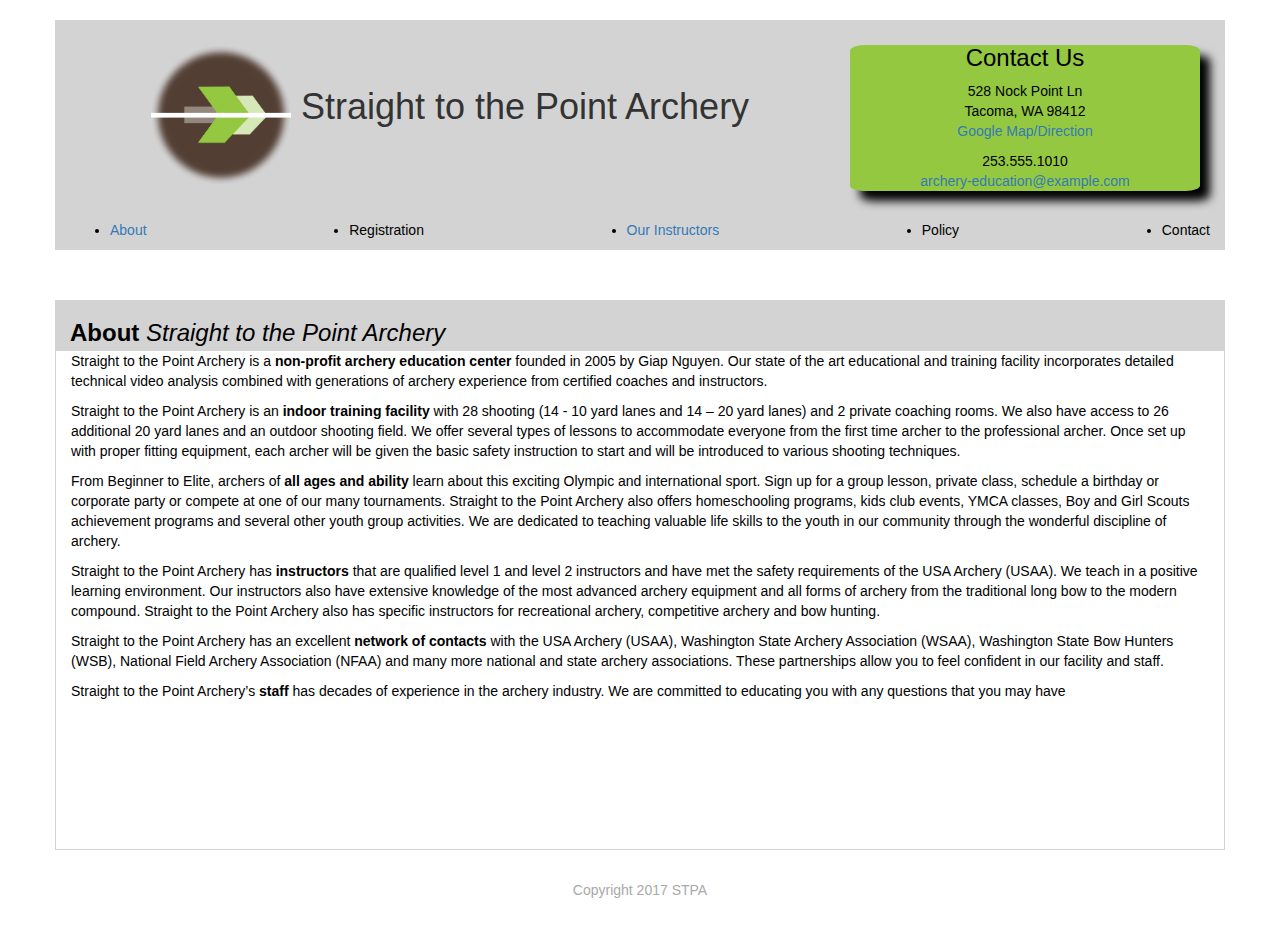
==== about-stp.html @ 45bd84c4 "whew.... class is over ;-)" ====
<!DOCTYPE html>
<html>
  <head>
    <meta charset="utf-8" lang="en">
    <title> Straight to the Point Archery </title>
    <!-- <meta name"viewport" content="width=device-width, initial-scale=1.0"> -->
    <meta name="viewport" content="width=device-width, initial-scale=1">
    <!-- FOR THE SLIDESHOW -->
    <link rel="stylesheet" href="https://www.w3schools.com/w3css/4/w3.css">

    <!--- Bootstrap--->
    <link href="css/bootstrap.min.css" rel="stylesheet" media="screen">

    <link rel = "stylesheet"
                   type = "text/css"
                   href = "styles/stp-archery.css" />
    <style>
      .mySlides {display:none;}
    </style>




  </head>


  <body>



    <!---
    Grid classes:
                  .container: wrapper for all your rows
                  .row: contains all your column classes
                  .col-##-##: the sizes of the columns in your row

    Order classes:  (works when it's md or lg)
                  .col-##-push-##: pushes your columns
                  .col-##-pull-##: pull your columns

    Offset classes: (only for md and lg screens)
                  .col-##-offset-##: move columns depending on what the column is offset by

    Responsive Utility Classes: They hide and show content on your screen depending on which your device style footer
                  .visible-##: your content will only be visible on that screen size
                  .hidden-##: your content will only be hidden on that screen size.


    --->




    <div class="container">



      <header>  <!--  contains the grid row for the banner and horizontal menu --->






        <div class="row">

          <div class="col-xs-8 banner-title-box">
            <div>
              <a href="index.html"  title="Back to homepage"><img class="banner-logo" src="images/logo2.png" alt="Straight-to-the-Point Archery"></a>
            </div>
            <div>
              <h1 class="banner-title"> Straight to the Point Archery</h1>
            </div>
          </div>


          <div class="col-xs-4">
           <div class="contact-address-box shadow">
            <div  >
              <div >
                <h3> Contact Us </h3>
              </div>
              <div>  528 Nock Point Ln </div>
              <div> Tacoma, WA 98412 </div>
              <div> <a href="https://www.google.com/maps/dir//Tacoma,+WA+98142/@47.2403956,-122.5300555,12z/data=!3m1!4b1"> Google Map/Direction </a> </div>
              <p><p>
              <div> 253.555.1010 </div>
              <div> <a href="mailto:archery-education@example.com"> archery-education@example.com </a> </div>
              </div>
            </div>
          </div>
        </div>

        <div class="row">
          <div class="col-xs-12">
          <!--- horizontal menu --->
            <nav >
              <ul class="nav-links" >
                <li> <a href="about-stp.html"> About </a> </li>

                <li>  Registration </li>
                <li> <a href="instructor.html"> Our Instructors </a></li>
                <li>   Policy  </li>
                <li>   Contact  </li>
              </ul>
            </nav>
          </div>
        </div>
      </header>


      <!-- SPACER ROW -->
      <div class="row">
        <div class="col-xs-12 spacer-row "></div>
      </div>
      <!-- ****************************************** -->




      <!-- ************  ABOUT STP   ***************   -->
      <div class="row">
        <div class="col-xs-12 group-class-title-row">
          <h3> <strong>About</strong> <em>Straight to the Point Archery</em> </h3>
        </div>
      </div>
      <!-- ****************************************************   -->












      <!-- SPACER ROW -->
      <div class="row">
        <div class="col-xs-12 about-stp ">
          <p>Straight to the Point Archery is a <strong>non-profit archery education center</strong> founded in 2005 by Giap Nguyen.  Our state of the art educational and training facility incorporates detailed technical video analysis combined with generations of archery experience from certified coaches and instructors.</p>

          <p>Straight to the Point Archery is an <strong>indoor training facility</strong> with  28 shooting (14 -  10 yard lanes and 14 – 20 yard lanes) and 2 private coaching rooms. We also have access to 26  additional  20 yard lanes  and an outdoor shooting field.  We offer several types of lessons to accommodate everyone from the first time archer to the professional archer. Once set up with proper fitting equipment, each archer will be given the basic safety instruction to start and will be introduced to various shooting techniques.</p>

          <p>From Beginner to Elite, archers of <strong>all ages and ability</strong> learn about this exciting Olympic and international sport. Sign up for a group lesson, private class, schedule a birthday or corporate party or compete at one of our many tournaments.  Straight to the Point Archery also offers homeschooling programs, kids club events, YMCA classes, Boy and Girl Scouts achievement programs and several other youth group activities. We are dedicated to teaching valuable life skills to the youth in our community through the wonderful discipline of archery.</p>

          <p>Straight to the Point Archery has <strong>instructors</strong> that are qualified level 1 and level 2 instructors and have met the safety requirements of the USA Archery (USAA). We teach in a positive learning environment.  Our instructors also have extensive knowledge of the most advanced archery equipment and all forms of archery from the traditional long bow to the modern compound.  Straight to the Point Archery also has specific instructors for recreational archery, competitive archery and bow hunting.</p>

          <p>Straight to the Point Archery has an excellent <strong>network of contacts</strong> with the USA Archery (USAA), Washington State Archery Association (WSAA), Washington State Bow Hunters (WSB), National Field Archery Association (NFAA) and many more national and state archery associations. These partnerships allow you to feel confident in our facility and staff.</p>


          <p>Straight to the Point Archery’s <strong>staff</strong> has decades of experience in the archery industry. We are committed to educating you with any questions that you may have</p>

        </div>
      </div>






      <!-- ************  COPYRIGHT  ***************   -->
      <div class="row">
        <div class="col-xs-12 spacer-row">
          <p class="copyright"> Copyright 2017 STPA   </p>
        </div>
      </div>
      <!-- ****************************************************   -->







    </div> <!-- class="container" -->








  </body>
</html>
---- styles/stp-archery.css ----
html {
  padding: 2rem;
}

body {
  background-color: white;
}

/*--------------    Bootstrap   ---------------------------------------*/
.col-xs-12 {
  height: 30px;
  background-color: lightgray;
  color: black;
}

.col-xs-6 {
  height: 100px;
  background-color: yellow;
  color: black;
  text-align: center;
  border: 2px solid lime;
}

.col-xs-4 {
  height: 20rem;
  background-color: lightgray;
  color: white;
  text-align: left;
}

.col-xs-8 {
  height: 20rem;
  background-color: lightgray;
  text-align: center;
}



.footer  {
  height: 5rem;
  background-color: blue;
  color: white;
  text-align: center;
  border: 2px solid black;
}


.footer .col-sm-4 {
  height: 100px;
  background-color: purple;
  color: white;
  text-align: center;
  border: 2px solid black;
}
/*-------------------------------------------------*/


main {
  background: white;
  }

.banner-logo {
  height: 16rem;
  padding: 1rem;
}

.banner-title-box {
  display: flex;
  justify-content: center;
  align-items: baseline;
  padding: 1.5rem 0 3rem 0;
}

.shadow {
 box-shadow: 10px 10px 10px #000000;
}

.contact-address-box {
  border-radius: 4%;
  background: #94C840;
  text-align: center;
  color: black;
  margin-top: 2.5rem;
  margin-right: 1rem;
}


.nav-links  {
  color: black;
  background: lightgray;
  display: flex;
  justify-content: space-between;
}

.group-class {
  background-color: white;
  color: black;
  text-align: left;
  vertical-align: top;
  height: 40rem;
}

.group-class-title-row {
  height: 5rem;
  background-color: lightgray;
}

.spacer-row {
  height: 5rem;
  background-color: white;
  text-align: center;
}

.slideshow {
  height: 30rem;
  background-color: white;
}

.about-stp {
  height: 50rem;
  background-color: white;
  text-align: left;
  border: 1px solid lightgray;
}



.btn {
  color: #523E33;  /* stp-brown */
  background: #94C840; /* stp-green */
  border-radius: 5px;
  padding: 1.0rem;

}

.btn:hover {
  color: white;
  background: #523E33; /* stp-brown */
  font-size: 110%;
  border-radius: 5px;
  padding: 1.5rem;
}

.instructor-info {
  height: 20rem;
  background-color: white;
  color: black;
}

.instructor-pix {
  height: 22rem;
}





.copyright {
  text-align: center;
  padding: 3rem;
  color: darkgray;

}
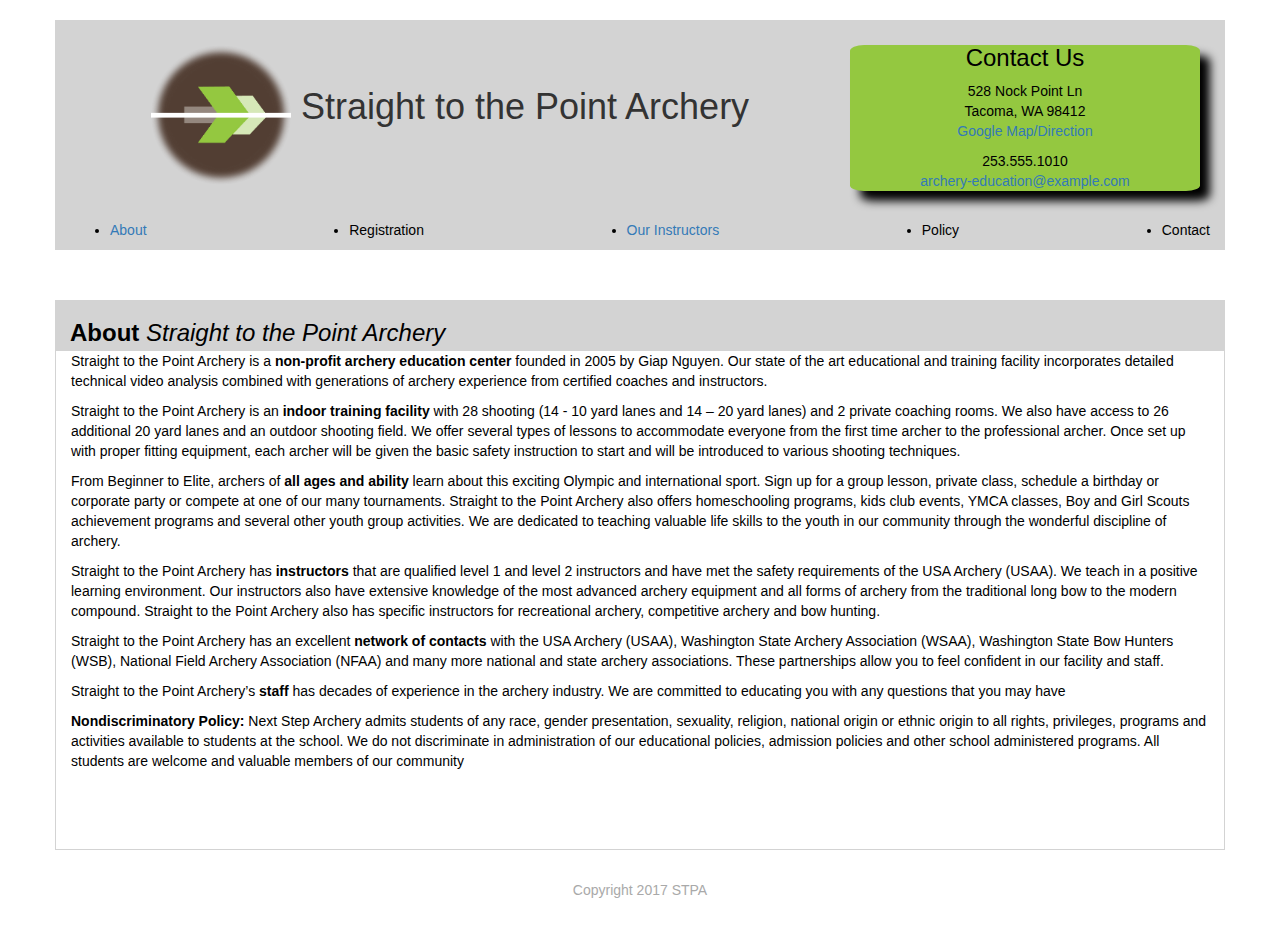
==== commit ebbba18d: "forgot to add the policy" ====
--- a/about-stp.html
+++ b/about-stp.html
@@ -82,7 +82,7 @@
               </div>
               <div>  528 Nock Point Ln </div>
               <div> Tacoma, WA 98412 </div>
-              <div> <a href="https://www.google.com/maps/dir//Tacoma,+WA+98142/@47.2403956,-122.5300555,12z/data=!3m1!4b1"> Google Map/Direction </a> </div>
+              <div> <a href="https://www.google.com/maps/place/11209+Shaw+Rd+E,+Puyallup,+WA+98374/@47.1541988,-122.258375,17z/data=!3m1!4b1!4m5!3m4!1s0x5490fc863b630d83:0x93b3910f6c8d0b31!8m2!3d47.1541988!4d-122.2561863"> Google Map/Direction </a> </div>
               <p><p>
               <div> 253.555.1010 </div>
               <div> <a href="mailto:archery-education@example.com"> archery-education@example.com </a> </div>
@@ -153,6 +153,10 @@
 
           <p>Straight to the Point Archery’s <strong>staff</strong> has decades of experience in the archery industry. We are committed to educating you with any questions that you may have</p>
 
+          <p>
+            <strong>Nondiscriminatory Policy:</strong>
+            Next Step Archery admits students of any race, gender presentation, sexuality, religion, national origin or ethnic origin to all rights, privileges, programs and activities available to students at the school. We do not discriminate in administration of our educational policies, admission policies and other school administered programs. All students are welcome and valuable members of our community
+          </p>
         </div>
       </div>
 
